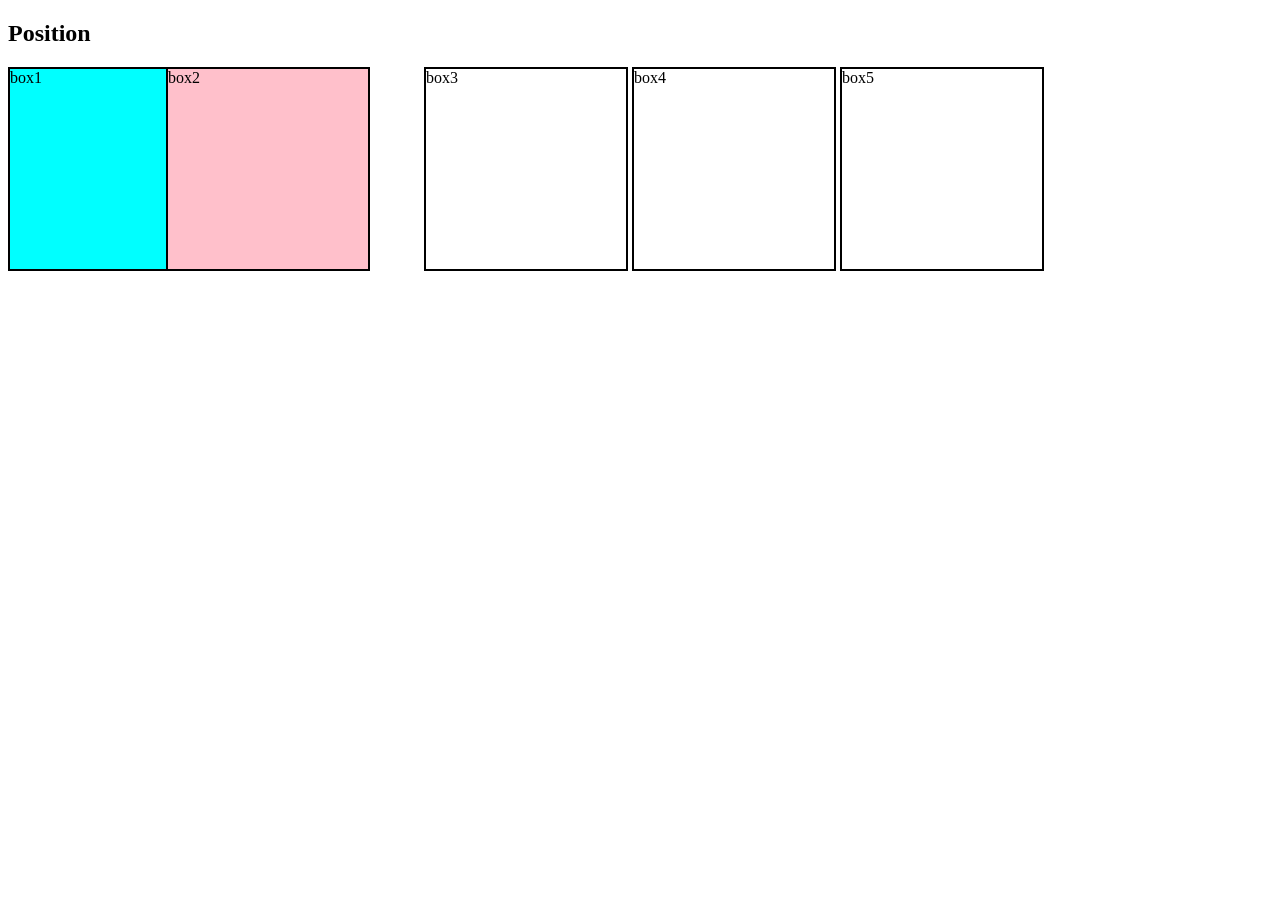
==== position/position.html @ eb859283 "Add all projects" ====
<!DOCTYPE html>
<html lang="en">
<head>
    <meta charset="UTF-8">
    <meta name="viewport" content="width=device-width, initial-scale=1.0">
    <title>Document</title>
    <link rel="stylesheet" href="position.css">
</head>
<body>
    <h2>Position</h2>
    <div id="box1">box1</div>
    <div id="box2">box2</div>
    <div id="box3">box3</div>
    <div id="box4">box4</div>
    <div id="box5">box5</div>
</body>
</html>
---- position/position.css ----
div{
    height: 200px;
    width: 200px;
    border: 2px solid black;
    display: inline-block;
}
#box1{
    background-color: aqua;
    position: static;
    bottom: 30px;
}
#box2{
    background-color: pink;
    position: relative;
    right: 50px;
}
div{
    height: 200px;
    width: 200px;
    border: 2px solid black;
    display: inline-block;
}
#box1{
    background-color: aqua;
    position: static;
    bottom: 30px;
}
#box2{
    background-color: pink;
    position: relative;
    right: 50px;
}
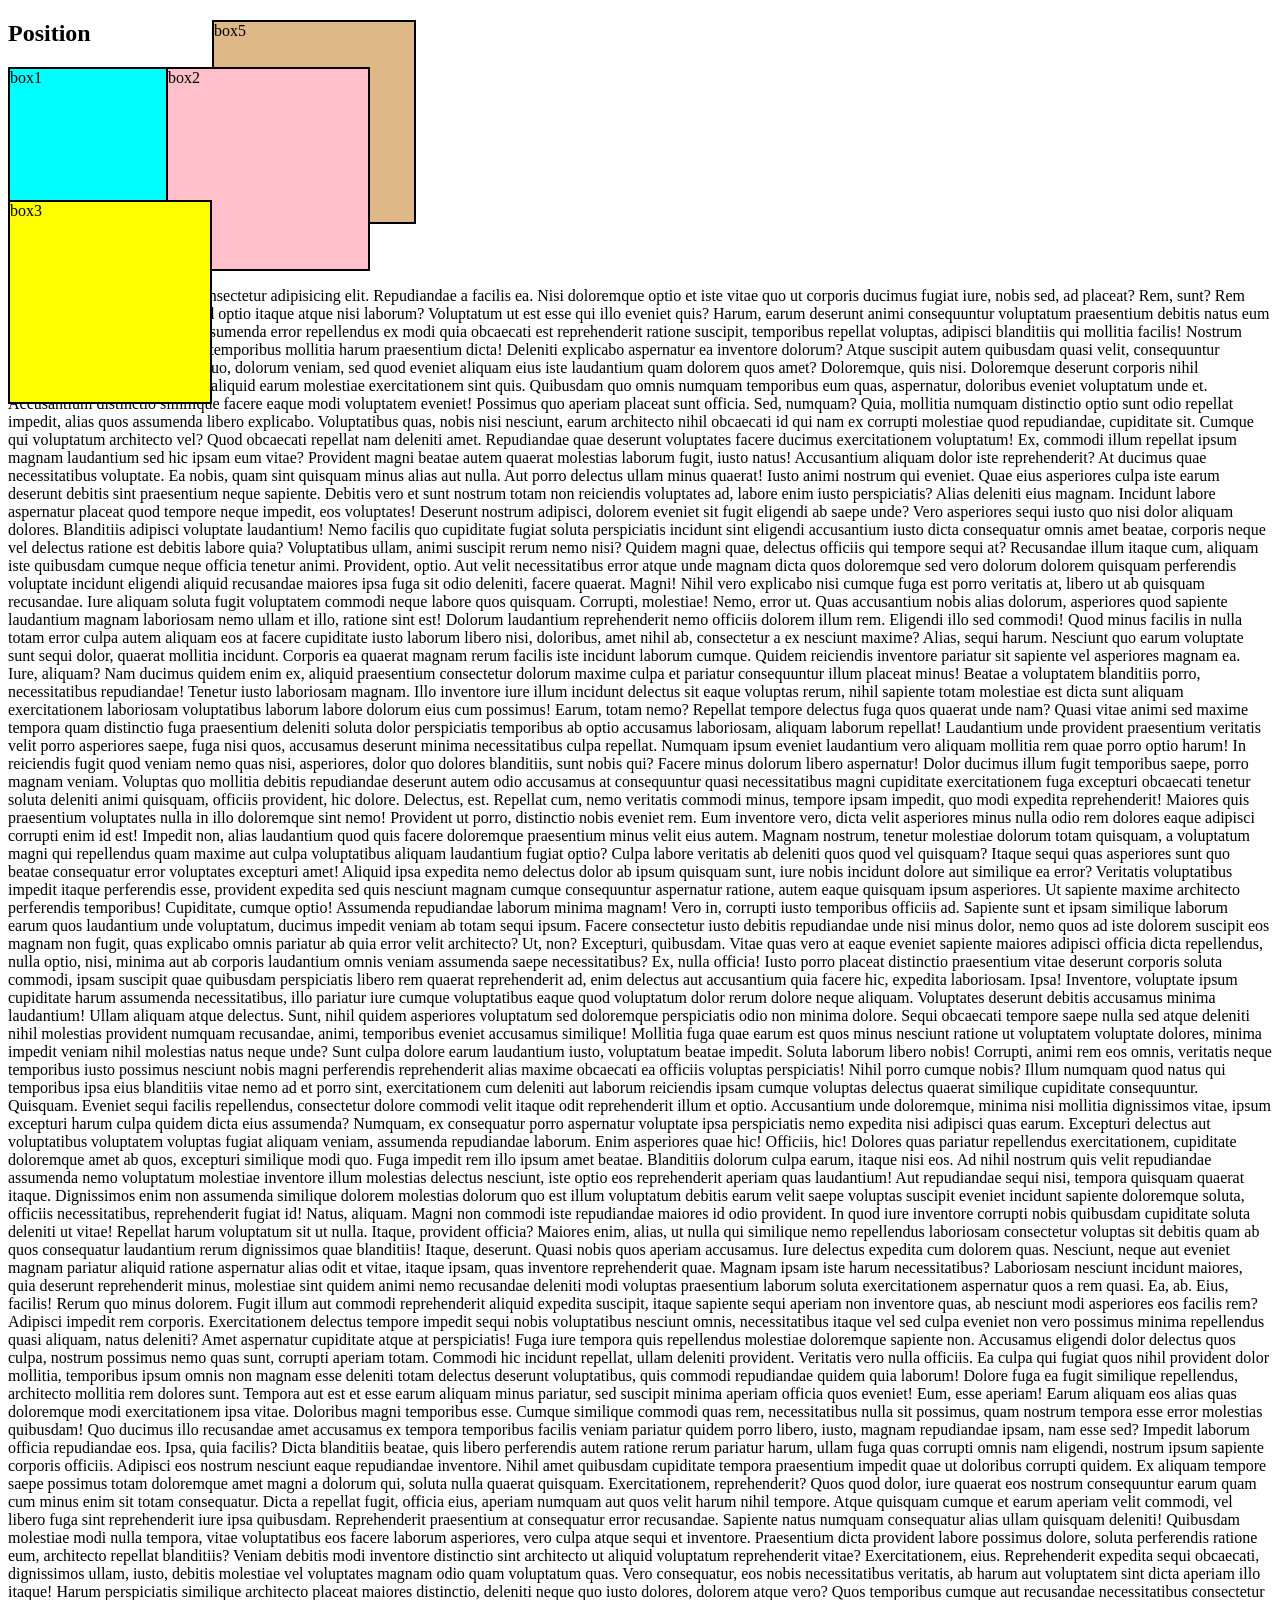
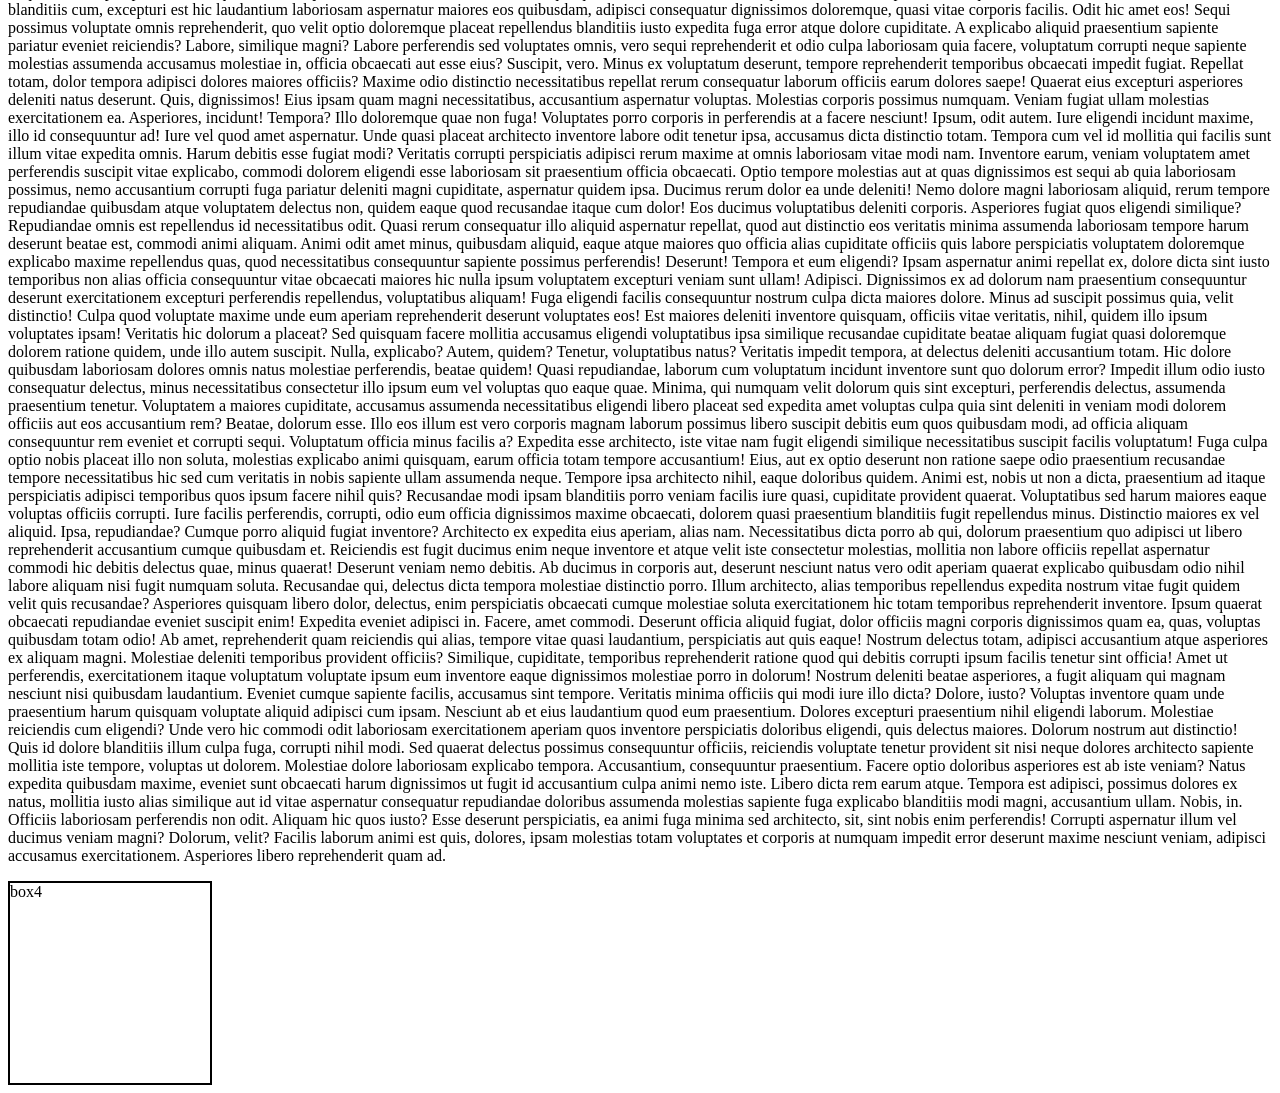
==== commit 08424ffa: "Add JavaScript folder and update position" ====
--- a/position/position.html
+++ b/position/position.html
@@ -10,6 +10,106 @@
     <h2>Position</h2>
     <div id="box1">box1</div>
     <div id="box2">box2</div>
+    <p>Lorem ipsum dolor sit, amet consectetur adipisicing elit. Repudiandae a facilis ea. Nisi doloremque optio et iste vitae quo ut corporis ducimus fugiat iure, nobis sed, ad placeat? Rem, sunt?
+    Rem praesentium accusamus quos, id optio itaque atque nisi laborum? Voluptatum ut est esse qui illo eveniet quis? Harum, earum deserunt animi consequuntur voluptatum praesentium debitis natus eum magnam molestias.
+    Expedita assumenda error repellendus ex modi quia obcaecati est reprehenderit ratione suscipit, temporibus repellat voluptas, adipisci blanditiis qui mollitia facilis! Nostrum beatae, reiciendis adipisci odio temporibus mollitia harum praesentium dicta!
+    Deleniti explicabo aspernatur ea inventore dolorum? Atque suscipit autem quibusdam quasi velit, consequuntur molestias eaque reprehenderit quo, dolorum veniam, sed quod eveniet aliquam eius iste laudantium quam dolorem quos amet?
+    Doloremque, quis nisi. Doloremque deserunt corporis nihil accusantium, error itaque optio aliquid earum molestiae exercitationem sint quis. Quibusdam quo omnis numquam temporibus eum quas, aspernatur, doloribus eveniet voluptatum unde et.
+    Accusantium distinctio similique facere eaque modi voluptatem eveniet! Possimus quo aperiam placeat sunt officia. Sed, numquam? Quia, mollitia numquam distinctio optio sunt odio repellat impedit, alias quos assumenda libero explicabo.
+    Voluptatibus quas, nobis nisi nesciunt, earum architecto nihil obcaecati id qui nam ex corrupti molestiae quod repudiandae, cupiditate sit. Cumque qui voluptatum architecto vel? Quod obcaecati repellat nam deleniti amet.
+    Repudiandae quae deserunt voluptates facere ducimus exercitationem voluptatum! Ex, commodi illum repellat ipsum magnam laudantium sed hic ipsam eum vitae? Provident magni beatae autem quaerat molestias laborum fugit, iusto natus!
+    Accusantium aliquam dolor iste reprehenderit? At ducimus quae necessitatibus voluptate. Ea nobis, quam sint quisquam minus alias aut nulla. Aut porro delectus ullam minus quaerat! Iusto animi nostrum qui eveniet.
+    Quae eius asperiores culpa iste earum deserunt debitis sint praesentium neque sapiente. Debitis vero et sunt nostrum totam non reiciendis voluptates ad, labore enim iusto perspiciatis? Alias deleniti eius magnam.
+    Incidunt labore aspernatur placeat quod tempore neque impedit, eos voluptates! Deserunt nostrum adipisci, dolorem eveniet sit fugit eligendi ab saepe unde? Vero asperiores sequi iusto quo nisi dolor aliquam dolores.
+    Blanditiis adipisci voluptate laudantium! Nemo facilis quo cupiditate fugiat soluta perspiciatis incidunt sint eligendi accusantium iusto dicta consequatur omnis amet beatae, corporis neque vel delectus ratione est debitis labore quia?
+    Voluptatibus ullam, animi suscipit rerum nemo nisi? Quidem magni quae, delectus officiis qui tempore sequi at? Recusandae illum itaque cum, aliquam iste quibusdam cumque neque officia tenetur animi. Provident, optio.
+    Aut velit necessitatibus error atque unde magnam dicta quos doloremque sed vero dolorum dolorem quisquam perferendis voluptate incidunt eligendi aliquid recusandae maiores ipsa fuga sit odio deleniti, facere quaerat. Magni!
+    Nihil vero explicabo nisi cumque fuga est porro veritatis at, libero ut ab quisquam recusandae. Iure aliquam soluta fugit voluptatem commodi neque labore quos quisquam. Corrupti, molestiae! Nemo, error ut.
+    Quas accusantium nobis alias dolorum, asperiores quod sapiente laudantium magnam laboriosam nemo ullam et illo, ratione sint est! Dolorum laudantium reprehenderit nemo officiis dolorem illum rem. Eligendi illo sed commodi!
+    Quod minus facilis in nulla totam error culpa autem aliquam eos at facere cupiditate iusto laborum libero nisi, doloribus, amet nihil ab, consectetur a ex nesciunt maxime? Alias, sequi harum.
+    Nesciunt quo earum voluptate sunt sequi dolor, quaerat mollitia incidunt. Corporis ea quaerat magnam rerum facilis iste incidunt laborum cumque. Quidem reiciendis inventore pariatur sit sapiente vel asperiores magnam ea.
+    Iure, aliquam? Nam ducimus quidem enim ex, aliquid praesentium consectetur dolorum maxime culpa et pariatur consequuntur illum placeat minus! Beatae a voluptatem blanditiis porro, necessitatibus repudiandae! Tenetur iusto laboriosam magnam.
+    Illo inventore iure illum incidunt delectus sit eaque voluptas rerum, nihil sapiente totam molestiae est dicta sunt aliquam exercitationem laboriosam voluptatibus laborum labore dolorum eius cum possimus! Earum, totam nemo?
+    Repellat tempore delectus fuga quos quaerat unde nam? Quasi vitae animi sed maxime tempora quam distinctio fuga praesentium deleniti soluta dolor perspiciatis temporibus ab optio accusamus laboriosam, aliquam laborum repellat!
+    Laudantium unde provident praesentium veritatis velit porro asperiores saepe, fuga nisi quos, accusamus deserunt minima necessitatibus culpa repellat. Numquam ipsum eveniet laudantium vero aliquam mollitia rem quae porro optio harum!
+    In reiciendis fugit quod veniam nemo quas nisi, asperiores, dolor quo dolores blanditiis, sunt nobis qui? Facere minus dolorum libero aspernatur! Dolor ducimus illum fugit temporibus saepe, porro magnam veniam.
+    Voluptas quo mollitia debitis repudiandae deserunt autem odio accusamus at consequuntur quasi necessitatibus magni cupiditate exercitationem fuga excepturi obcaecati tenetur soluta deleniti animi quisquam, officiis provident, hic dolore. Delectus, est.
+    Repellat cum, nemo veritatis commodi minus, tempore ipsam impedit, quo modi expedita reprehenderit! Maiores quis praesentium voluptates nulla in illo doloremque sint nemo! Provident ut porro, distinctio nobis eveniet rem.
+    Eum inventore vero, dicta velit asperiores minus nulla odio rem dolores eaque adipisci corrupti enim id est! Impedit non, alias laudantium quod quis facere doloremque praesentium minus velit eius autem.
+    Magnam nostrum, tenetur molestiae dolorum totam quisquam, a voluptatum magni qui repellendus quam maxime aut culpa voluptatibus aliquam laudantium fugiat optio? Culpa labore veritatis ab deleniti quos quod vel quisquam?
+    Itaque sequi quas asperiores sunt quo beatae consequatur error voluptates excepturi amet! Aliquid ipsa expedita nemo delectus dolor ab ipsum quisquam sunt, iure nobis incidunt dolore aut similique ea error?
+    Veritatis voluptatibus impedit itaque perferendis esse, provident expedita sed quis nesciunt magnam cumque consequuntur aspernatur ratione, autem eaque quisquam ipsum asperiores. Ut sapiente maxime architecto perferendis temporibus! Cupiditate, cumque optio!
+    Assumenda repudiandae laborum minima magnam! Vero in, corrupti iusto temporibus officiis ad. Sapiente sunt et ipsam similique laborum earum quos laudantium unde voluptatum, ducimus impedit veniam ab totam sequi ipsum.
+    Facere consectetur iusto debitis repudiandae unde nisi minus dolor, nemo quos ad iste dolorem suscipit eos magnam non fugit, quas explicabo omnis pariatur ab quia error velit architecto? Ut, non?
+    Excepturi, quibusdam. Vitae quas vero at eaque eveniet sapiente maiores adipisci officia dicta repellendus, nulla optio, nisi, minima aut ab corporis laudantium omnis veniam assumenda saepe necessitatibus? Ex, nulla officia!
+    Iusto porro placeat distinctio praesentium vitae deserunt corporis soluta commodi, ipsam suscipit quae quibusdam perspiciatis libero rem quaerat reprehenderit ad, enim delectus aut accusantium quia facere hic, expedita laboriosam. Ipsa!
+    Inventore, voluptate ipsum cupiditate harum assumenda necessitatibus, illo pariatur iure cumque voluptatibus eaque quod voluptatum dolor rerum dolore neque aliquam. Voluptates deserunt debitis accusamus minima laudantium! Ullam aliquam atque delectus.
+    Sunt, nihil quidem asperiores voluptatum sed doloremque perspiciatis odio non minima dolore. Sequi obcaecati tempore saepe nulla sed atque deleniti nihil molestias provident numquam recusandae, animi, temporibus eveniet accusamus similique!
+    Mollitia fuga quae earum est quos minus nesciunt ratione ut voluptatem voluptate dolores, minima impedit veniam nihil molestias natus neque unde? Sunt culpa dolore earum laudantium iusto, voluptatum beatae impedit.
+    Soluta laborum libero nobis! Corrupti, animi rem eos omnis, veritatis neque temporibus iusto possimus nesciunt nobis magni perferendis reprehenderit alias maxime obcaecati ea officiis voluptas perspiciatis! Nihil porro cumque nobis?
+    Illum numquam quod natus qui temporibus ipsa eius blanditiis vitae nemo ad et porro sint, exercitationem cum deleniti aut laborum reiciendis ipsam cumque voluptas delectus quaerat similique cupiditate consequuntur. Quisquam.
+    Eveniet sequi facilis repellendus, consectetur dolore commodi velit itaque odit reprehenderit illum et optio. Accusantium unde doloremque, minima nisi mollitia dignissimos vitae, ipsum excepturi harum culpa quidem dicta eius assumenda?
+    Numquam, ex consequatur porro aspernatur voluptate ipsa perspiciatis nemo expedita nisi adipisci quas earum. Excepturi delectus aut voluptatibus voluptatem voluptas fugiat aliquam veniam, assumenda repudiandae laborum. Enim asperiores quae hic!
+    Officiis, hic! Dolores quas pariatur repellendus exercitationem, cupiditate doloremque amet ab quos, excepturi similique modi quo. Fuga impedit rem illo ipsum amet beatae. Blanditiis dolorum culpa earum, itaque nisi eos.
+    Ad nihil nostrum quis velit repudiandae assumenda nemo voluptatum molestiae inventore illum molestias delectus nesciunt, iste optio eos reprehenderit aperiam quas laudantium! Aut repudiandae sequi nisi, tempora quisquam quaerat itaque.
+    Dignissimos enim non assumenda similique dolorem molestias dolorum quo est illum voluptatum debitis earum velit saepe voluptas suscipit eveniet incidunt sapiente doloremque soluta, officiis necessitatibus, reprehenderit fugiat id! Natus, aliquam.
+    Magni non commodi iste repudiandae maiores id odio provident. In quod iure inventore corrupti nobis quibusdam cupiditate soluta deleniti ut vitae! Repellat harum voluptatum sit ut nulla. Itaque, provident officia?
+    Maiores enim, alias, ut nulla qui similique nemo repellendus laboriosam consectetur voluptas sit debitis quam ab quos consequatur laudantium rerum dignissimos quae blanditiis! Itaque, deserunt. Quasi nobis quos aperiam accusamus.
+    Iure delectus expedita cum dolorem quas. Nesciunt, neque aut eveniet magnam pariatur aliquid ratione aspernatur alias odit et vitae, itaque ipsam, quas inventore reprehenderit quae. Magnam ipsam iste harum necessitatibus?
+    Laboriosam nesciunt incidunt maiores, quia deserunt reprehenderit minus, molestiae sint quidem animi nemo recusandae deleniti modi voluptas praesentium laborum soluta exercitationem aspernatur quos a rem quasi. Ea, ab. Eius, facilis!
+    Rerum quo minus dolorem. Fugit illum aut commodi reprehenderit aliquid expedita suscipit, itaque sapiente sequi aperiam non inventore quas, ab nesciunt modi asperiores eos facilis rem? Adipisci impedit rem corporis.
+    Exercitationem delectus tempore impedit sequi nobis voluptatibus nesciunt omnis, necessitatibus itaque vel sed culpa eveniet non vero possimus minima repellendus quasi aliquam, natus deleniti? Amet aspernatur cupiditate atque at perspiciatis!
+    Fuga iure tempora quis repellendus molestiae doloremque sapiente non. Accusamus eligendi dolor delectus quos culpa, nostrum possimus nemo quas sunt, corrupti aperiam totam. Commodi hic incidunt repellat, ullam deleniti provident.
+    Veritatis vero nulla officiis. Ea culpa qui fugiat quos nihil provident dolor mollitia, temporibus ipsum omnis non magnam esse deleniti totam delectus deserunt voluptatibus, quis commodi repudiandae quidem quia laborum!
+    Dolore fuga ea fugit similique repellendus, architecto mollitia rem dolores sunt. Tempora aut est et esse earum aliquam minus pariatur, sed suscipit minima aperiam officia quos eveniet! Eum, esse aperiam!
+    Earum aliquam eos alias quas doloremque modi exercitationem ipsa vitae. Doloribus magni temporibus esse. Cumque similique commodi quas rem, necessitatibus nulla sit possimus, quam nostrum tempora esse error molestias quibusdam!
+    Quo ducimus illo recusandae amet accusamus ex tempora temporibus facilis veniam pariatur quidem porro libero, iusto, magnam repudiandae ipsam, nam esse sed? Impedit laborum officia repudiandae eos. Ipsa, quia facilis?
+    Dicta blanditiis beatae, quis libero perferendis autem ratione rerum pariatur harum, ullam fuga quas corrupti omnis nam eligendi, nostrum ipsum sapiente corporis officiis. Adipisci eos nostrum nesciunt eaque repudiandae inventore.
+    Nihil amet quibusdam cupiditate tempora praesentium impedit quae ut doloribus corrupti quidem. Ex aliquam tempore saepe possimus totam doloremque amet magni a dolorum qui, soluta nulla quaerat quisquam. Exercitationem, reprehenderit?
+    Quos quod dolor, iure quaerat eos nostrum consequuntur earum quam cum minus enim sit totam consequatur. Dicta a repellat fugit, officia eius, aperiam numquam aut quos velit harum nihil tempore.
+    Atque quisquam cumque et earum aperiam velit commodi, vel libero fuga sint reprehenderit iure ipsa quibusdam. Reprehenderit praesentium at consequatur error recusandae. Sapiente natus numquam consequatur alias ullam quisquam deleniti!
+    Quibusdam molestiae modi nulla tempora, vitae voluptatibus eos facere laborum asperiores, vero culpa atque sequi et inventore. Praesentium dicta provident labore possimus dolore, soluta perferendis ratione eum, architecto repellat blanditiis?
+    Veniam debitis modi inventore distinctio sint architecto ut aliquid voluptatum reprehenderit vitae? Exercitationem, eius. Reprehenderit expedita sequi obcaecati, dignissimos ullam, iusto, debitis molestiae vel voluptates magnam odio quam voluptatum quas.
+    Vero consequatur, eos nobis necessitatibus veritatis, ab harum aut voluptatem sint dicta aperiam illo itaque! Harum perspiciatis similique architecto placeat maiores distinctio, deleniti neque quo iusto dolores, dolorem atque vero?
+    Quos temporibus cumque aut recusandae necessitatibus consectetur blanditiis cum, excepturi est hic laudantium laboriosam aspernatur maiores eos quibusdam, adipisci consequatur dignissimos doloremque, quasi vitae corporis facilis. Odit hic amet eos!
+    Sequi possimus voluptate omnis reprehenderit, quo velit optio doloremque placeat repellendus blanditiis iusto expedita fuga error atque dolore cupiditate. A explicabo aliquid praesentium sapiente pariatur eveniet reiciendis? Labore, similique magni?
+    Labore perferendis sed voluptates omnis, vero sequi reprehenderit et odio culpa laboriosam quia facere, voluptatum corrupti neque sapiente molestias assumenda accusamus molestiae in, officia obcaecati aut esse eius? Suscipit, vero.
+    Minus ex voluptatum deserunt, tempore reprehenderit temporibus obcaecati impedit fugiat. Repellat totam, dolor tempora adipisci dolores maiores officiis? Maxime odio distinctio necessitatibus repellat rerum consequatur laborum officiis earum dolores saepe!
+    Quaerat eius excepturi asperiores deleniti natus deserunt. Quis, dignissimos! Eius ipsam quam magni necessitatibus, accusantium aspernatur voluptas. Molestias corporis possimus numquam. Veniam fugiat ullam molestias exercitationem ea. Asperiores, incidunt! Tempora?
+    Illo doloremque quae non fuga! Voluptates porro corporis in perferendis at a facere nesciunt! Ipsum, odit autem. Iure eligendi incidunt maxime, illo id consequuntur ad! Iure vel quod amet aspernatur.
+    Unde quasi placeat architecto inventore labore odit tenetur ipsa, accusamus dicta distinctio totam. Tempora cum vel id mollitia qui facilis sunt illum vitae expedita omnis. Harum debitis esse fugiat modi?
+    Veritatis corrupti perspiciatis adipisci rerum maxime at omnis laboriosam vitae modi nam. Inventore earum, veniam voluptatem amet perferendis suscipit vitae explicabo, commodi dolorem eligendi esse laboriosam sit praesentium officia obcaecati.
+    Optio tempore molestias aut at quas dignissimos est sequi ab quia laboriosam possimus, nemo accusantium corrupti fuga pariatur deleniti magni cupiditate, aspernatur quidem ipsa. Ducimus rerum dolor ea unde deleniti!
+    Nemo dolore magni laboriosam aliquid, rerum tempore repudiandae quibusdam atque voluptatem delectus non, quidem eaque quod recusandae itaque cum dolor! Eos ducimus voluptatibus deleniti corporis. Asperiores fugiat quos eligendi similique?
+    Repudiandae omnis est repellendus id necessitatibus odit. Quasi rerum consequatur illo aliquid aspernatur repellat, quod aut distinctio eos veritatis minima assumenda laboriosam tempore harum deserunt beatae est, commodi animi aliquam.
+    Animi odit amet minus, quibusdam aliquid, eaque atque maiores quo officia alias cupiditate officiis quis labore perspiciatis voluptatem doloremque explicabo maxime repellendus quas, quod necessitatibus consequuntur sapiente possimus perferendis! Deserunt!
+    Tempora et eum eligendi? Ipsam aspernatur animi repellat ex, dolore dicta sint iusto temporibus non alias officia consequuntur vitae obcaecati maiores hic nulla ipsum voluptatem excepturi veniam sunt ullam! Adipisci.
+    Dignissimos ex ad dolorum nam praesentium consequuntur deserunt exercitationem excepturi perferendis repellendus, voluptatibus aliquam! Fuga eligendi facilis consequuntur nostrum culpa dicta maiores dolore. Minus ad suscipit possimus quia, velit distinctio!
+    Culpa quod voluptate maxime unde eum aperiam reprehenderit deserunt voluptates eos! Est maiores deleniti inventore quisquam, officiis vitae veritatis, nihil, quidem illo ipsum voluptates ipsam! Veritatis hic dolorum a placeat?
+    Sed quisquam facere mollitia accusamus eligendi voluptatibus ipsa similique recusandae cupiditate beatae aliquam fugiat quasi doloremque dolorem ratione quidem, unde illo autem suscipit. Nulla, explicabo? Autem, quidem? Tenetur, voluptatibus natus?
+    Veritatis impedit tempora, at delectus deleniti accusantium totam. Hic dolore quibusdam laboriosam dolores omnis natus molestiae perferendis, beatae quidem! Quasi repudiandae, laborum cum voluptatum incidunt inventore sunt quo dolorum error?
+    Impedit illum odio iusto consequatur delectus, minus necessitatibus consectetur illo ipsum eum vel voluptas quo eaque quae. Minima, qui numquam velit dolorum quis sint excepturi, perferendis delectus, assumenda praesentium tenetur.
+    Voluptatem a maiores cupiditate, accusamus assumenda necessitatibus eligendi libero placeat sed expedita amet voluptas culpa quia sint deleniti in veniam modi dolorem officiis aut eos accusantium rem? Beatae, dolorum esse.
+    Illo eos illum est vero corporis magnam laborum possimus libero suscipit debitis eum quos quibusdam modi, ad officia aliquam consequuntur rem eveniet et corrupti sequi. Voluptatum officia minus facilis a?
+    Expedita esse architecto, iste vitae nam fugit eligendi similique necessitatibus suscipit facilis voluptatum! Fuga culpa optio nobis placeat illo non soluta, molestias explicabo animi quisquam, earum officia totam tempore accusantium!
+    Eius, aut ex optio deserunt non ratione saepe odio praesentium recusandae tempore necessitatibus hic sed cum veritatis in nobis sapiente ullam assumenda neque. Tempore ipsa architecto nihil, eaque doloribus quidem.
+    Animi est, nobis ut non a dicta, praesentium ad itaque perspiciatis adipisci temporibus quos ipsum facere nihil quis? Recusandae modi ipsam blanditiis porro veniam facilis iure quasi, cupiditate provident quaerat.
+    Voluptatibus sed harum maiores eaque voluptas officiis corrupti. Iure facilis perferendis, corrupti, odio eum officia dignissimos maxime obcaecati, dolorem quasi praesentium blanditiis fugit repellendus minus. Distinctio maiores ex vel aliquid.
+    Ipsa, repudiandae? Cumque porro aliquid fugiat inventore? Architecto ex expedita eius aperiam, alias nam. Necessitatibus dicta porro ab qui, dolorum praesentium quo adipisci ut libero reprehenderit accusantium cumque quibusdam et.
+    Reiciendis est fugit ducimus enim neque inventore et atque velit iste consectetur molestias, mollitia non labore officiis repellat aspernatur commodi hic debitis delectus quae, minus quaerat! Deserunt veniam nemo debitis.
+    Ab ducimus in corporis aut, deserunt nesciunt natus vero odit aperiam quaerat explicabo quibusdam odio nihil labore aliquam nisi fugit numquam soluta. Recusandae qui, delectus dicta tempora molestiae distinctio porro.
+    Illum architecto, alias temporibus repellendus expedita nostrum vitae fugit quidem velit quis recusandae? Asperiores quisquam libero dolor, delectus, enim perspiciatis obcaecati cumque molestiae soluta exercitationem hic totam temporibus reprehenderit inventore.
+    Ipsum quaerat obcaecati repudiandae eveniet suscipit enim! Expedita eveniet adipisci in. Facere, amet commodi. Deserunt officia aliquid fugiat, dolor officiis magni corporis dignissimos quam ea, quas, voluptas quibusdam totam odio!
+    Ab amet, reprehenderit quam reiciendis qui alias, tempore vitae quasi laudantium, perspiciatis aut quis eaque! Nostrum delectus totam, adipisci accusantium atque asperiores ex aliquam magni. Molestiae deleniti temporibus provident officiis?
+    Similique, cupiditate, temporibus reprehenderit ratione quod qui debitis corrupti ipsum facilis tenetur sint officia! Amet ut perferendis, exercitationem itaque voluptatum voluptate ipsum eum inventore eaque dignissimos molestiae porro in dolorum!
+    Nostrum deleniti beatae asperiores, a fugit aliquam qui magnam nesciunt nisi quibusdam laudantium. Eveniet cumque sapiente facilis, accusamus sint tempore. Veritatis minima officiis qui modi iure illo dicta? Dolore, iusto?
+    Voluptas inventore quam unde praesentium harum quisquam voluptate aliquid adipisci cum ipsam. Nesciunt ab et eius laudantium quod eum praesentium. Dolores excepturi praesentium nihil eligendi laborum. Molestiae reiciendis cum eligendi?
+    Unde vero hic commodi odit laboriosam exercitationem aperiam quos inventore perspiciatis doloribus eligendi, quis delectus maiores. Dolorum nostrum aut distinctio! Quis id dolore blanditiis illum culpa fuga, corrupti nihil modi.
+    Sed quaerat delectus possimus consequuntur officiis, reiciendis voluptate tenetur provident sit nisi neque dolores architecto sapiente mollitia iste tempore, voluptas ut dolorem. Molestiae dolore laboriosam explicabo tempora. Accusantium, consequuntur praesentium.
+    Facere optio doloribus asperiores est ab iste veniam? Natus expedita quibusdam maxime, eveniet sunt obcaecati harum dignissimos ut fugit id accusantium culpa animi nemo iste. Libero dicta rem earum atque.
+    Tempora est adipisci, possimus dolores ex natus, mollitia iusto alias similique aut id vitae aspernatur consequatur repudiandae doloribus assumenda molestias sapiente fuga explicabo blanditiis modi magni, accusantium ullam. Nobis, in.
+    Officiis laboriosam perferendis non odit. Aliquam hic quos iusto? Esse deserunt perspiciatis, ea animi fuga minima sed architecto, sit, sint nobis enim perferendis! Corrupti aspernatur illum vel ducimus veniam magni?
+    Dolorum, velit? Facilis laborum animi est quis, dolores, ipsam molestias totam voluptates et corporis at numquam impedit error deserunt maxime nesciunt veniam, adipisci accusamus exercitationem. Asperiores libero reprehenderit quam ad.</p>
     <div id="box3">box3</div>
     <div id="box4">box4</div>
     <div id="box5">box5</div>
--- a/position/position.css
+++ b/position/position.css
@@ -30,4 +30,24 @@
     position: relative;
     right: 50px;
 }
+#box3{
+    background-color: yellow;
+    position: fixed;
+    top: 200px;
+}
+/*#box4{
+    background-color: green;
+    position: sticky;
+    top: 200px;
+}*/
+#box5{
+    background-color: burlywood;
+    position: absolute;
+    top: 20px;
+    z-index: -1;
+    background-image: url(OneDrive/Pictures/smiley1.jpg);
+    background-size: contain;
+}
 
+
+
